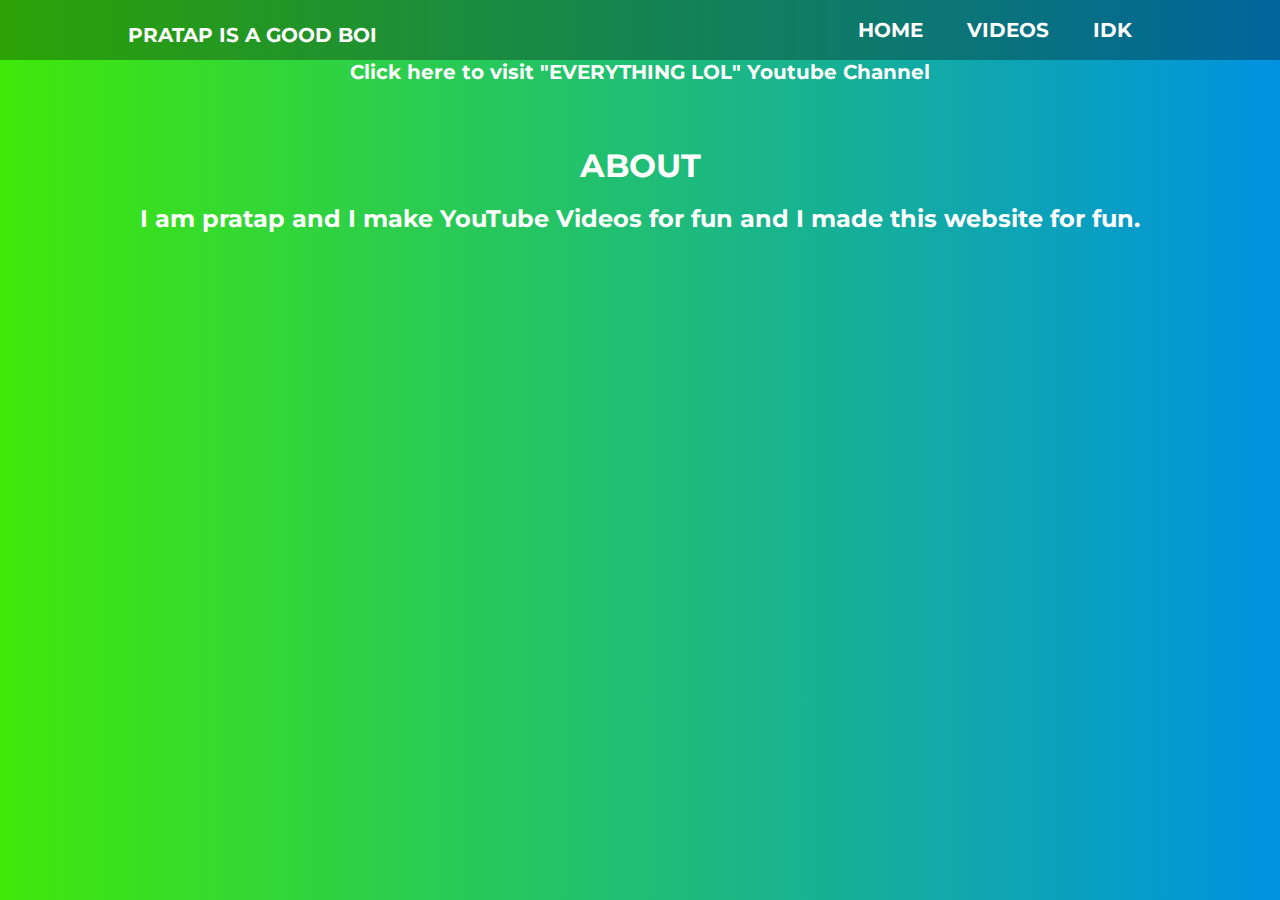
==== index.html @ 240d3d3e "Update index.html" ====
<!DOCTYPE html>
<html lang="en">
<head>
    <meta charset="UTF-8">
    <meta http-equiv="X-UA-Compatible" content="IE=edge">
    <meta name="viewport" content="width=3, initial-scale=1.0">
    <title>PROOF</title>
    <link rel="preconnect" href="https://fonts.googleapis.com">
<link rel="preconnect" href="https://fonts.gstatic.com" crossorigin>
<link href="https://fonts.googleapis.com/css2?family=Montserrat:wght@200&display=swap" rel="stylesheet">
    <link rel="stylesheet" href="style.css">
    
</head>
<body style="font-family: 'Montserrat', sans-serif;">
    <header style="background-color: rgba(0, 0, 0, 30%); height: 50px;">
    <h1 style="font-family: 'Montserrat', sans-serif; font-size: xx-large; font-weight: bold; " class="logo" class="pratap"><a href="index.html">PRATAP IS A GOOD BOI</a></h1>

    <nav>
        <ul class="biglinks" style="color: black;">
            <li><a href="index.html">HOME</a></li>
            <li><a href="videos.html">VIDEOS</a></li>
            <li><a href="#">IDK</a></li>
        </ul>
    </nav>
</header>
    
    
    <div align="center">
        
    <a href="https://www.youtube.com/channel/UCSGElBK2Qx9TnH6UVIZ2cQQ">Click here to visit "EVERYTHING LOL" Youtube Channel</a><br><br>
    <p>
    
    </p>
       <a href="https://www.youtube.com/channel/UCSGElBK2Qx9TnH6UVIZ2cQQ"> <img src="https://yt3.ggpht.com/vNNJXJg8zXym-apGo3uHhcfjZTiBJ9-OHI2cXSI9cef9PTK_qsQ4cXLEfuDcuWis01E-n_aRHQ=s176-c-k-c0x00ffffff-no-rj" alt="" class="best" href="https://www.youtube.com/channel/UCSGElBK2Qx9TnH6UVIZ2cQQ"></a><br><br>
        <h1>ABOUT</h1><br>
        <h2>I am pratap and I make YouTube Videos for fun and I made this website for fun.</h2>
</div>
</body>
</html>
---- style.css ----
@import url('https://fonts.googleapis.com/css2?family=Montserrat:wght@200&display=swap');
@media screen and (max-width: 980px){
    body{
        background-image: linear-gradient(to right, #3FE909, #0092E1)
    }
    iframe{
        width: 400px;
        height: 250px;
    }
    
}
body{
    background-color: #5CBAFF;
    background-image: linear-gradient(to right, #3FE909, #0092E1)
}

.good{
    color: #FFFFFF;
}
.best{
    border-radius: 100px;
    width: 75x;
    height: 75px;
    
}
.navi{
    color: #FFFFFF;
    text-align: top;
    font-family: 'Montserrat', sans-serif;
    font-weight: bold;
}
.rickroll{
    float:left;
    margin-right:20px;
    padding-bottom: 30px;
}
a{
    text-decoration: none;
    font-family: 'Montserrat', sans-serif;
    font-weight: bold;
    color: #FFFFFF;
    font-size: 20px;
    transition: color 0.5s;
}
a:hover{
    color: #63F6BA;
}
iframe{
    border-radius: 6px;
    width: 560;
    height: 315;
}
.head{
    font-family: 'Montserrat', sans-serif;
    color: aliceblue;
}

* {
    box-sizing: border-box;
    margin: 0;
    padding: 0;
}

header{
    display: flex;
    justify-content: space-between;
    align-items: center;
    padding: 30px 10%;
}

.logo{
    cursor: pointer;
}

.biglinks li{
    display: inline-block;
    padding: 0px 20px;
}

.biglinks li a {
    transition: all 0.3 ease 0s;
}

.biglinks li a:hover{
    color: #63F6BA;
}
.pratap{
    transition: color 0.5s;
}
.pratap:hover{
    color: #63F6BA;
}

li{
    font-family: 'Montserrat', sans-serif;
}

body{
    color: #FFFFFF;
}
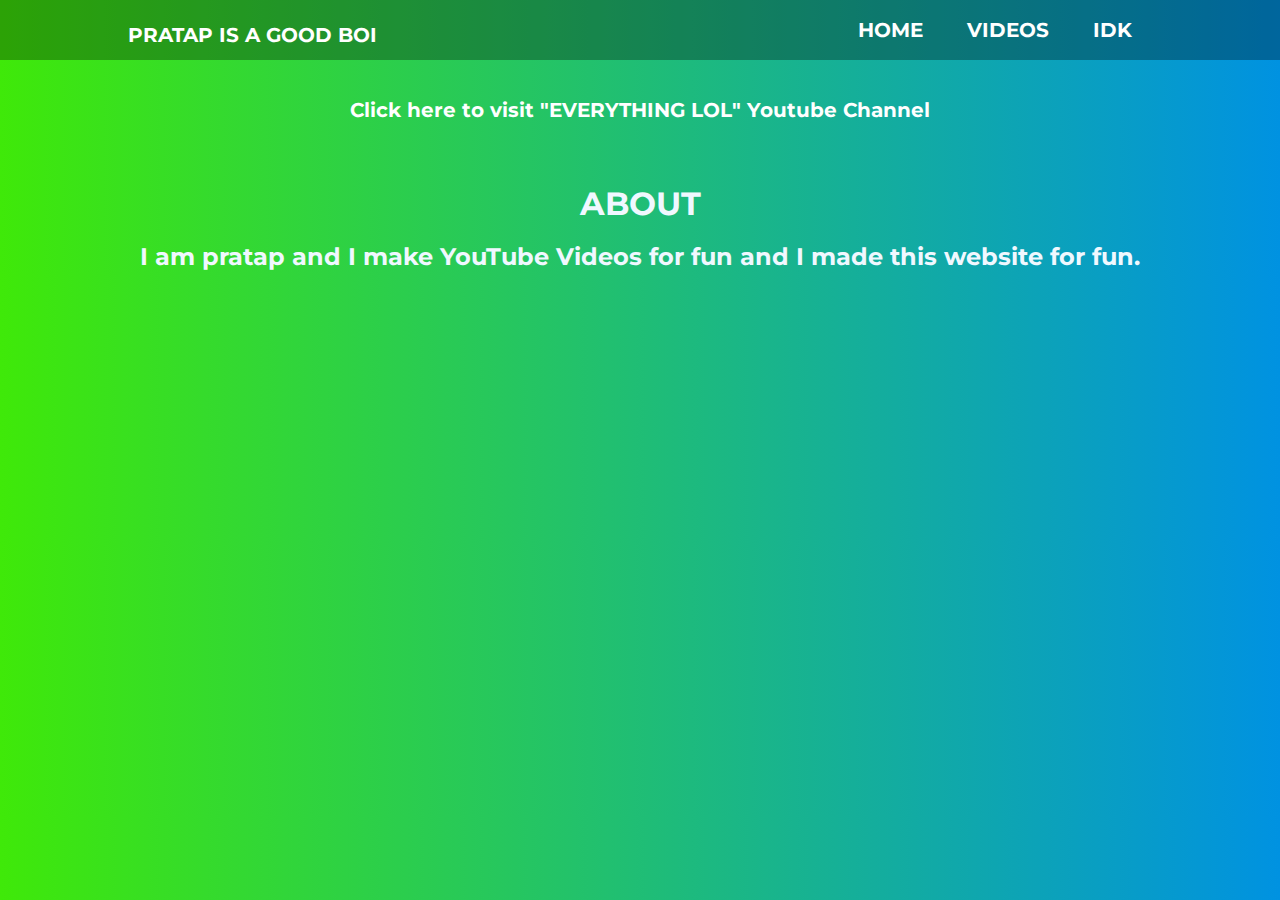
==== commit 14cb0243: "Update index.html" ====
--- a/index.html
+++ b/index.html
@@ -24,7 +24,7 @@
     </nav>
 </header>
     
-    
+    <br><br>
     <div align="center">
         
     <a href="https://www.youtube.com/channel/UCSGElBK2Qx9TnH6UVIZ2cQQ">Click here to visit "EVERYTHING LOL" Youtube Channel</a><br><br>
--- a/style.css
+++ b/style.css
@@ -24,7 +24,6 @@
     
 }
 .navi{
-    color: #FFFFFF;
     text-align: top;
     font-family: 'Montserrat', sans-serif;
     font-weight: bold;
@@ -96,5 +95,9 @@
 }
 
 body{
-    color: #FFFFFF;
+    color: aliceblue;
 }
+
+
+
+
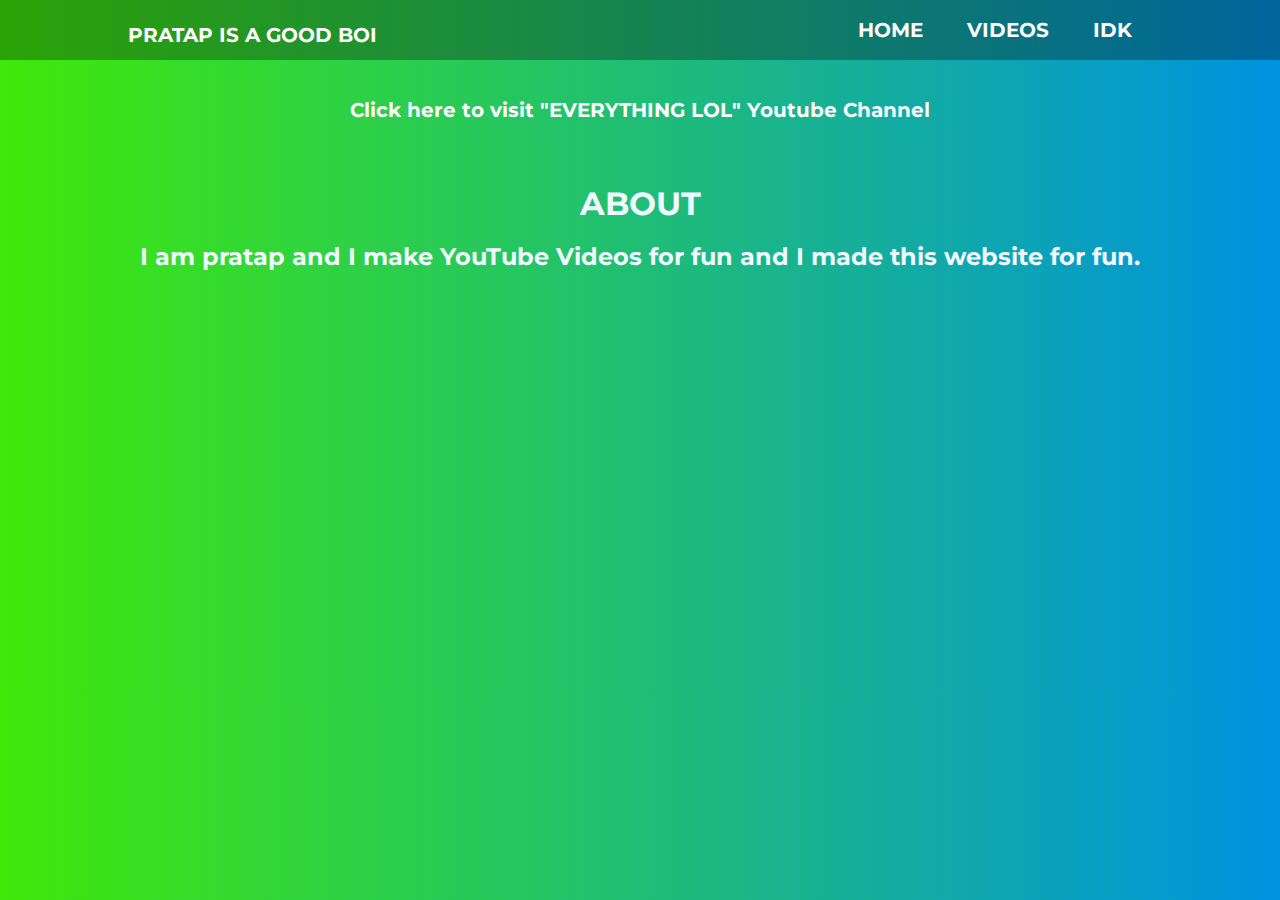
==== commit 42e9494f: "Update index.html" ====
--- a/index.html
+++ b/index.html
@@ -19,7 +19,7 @@
         <ul class="biglinks" style="color: black;">
             <li><a href="index.html">HOME</a></li>
             <li><a href="videos.html">VIDEOS</a></li>
-            <li><a href="#">IDK</a></li>
+            <li><a href="https://www.youtube.com/watch?v=dQw4w9WgXcQ">IDK</a></li>
         </ul>
     </nav>
 </header>
@@ -34,6 +34,8 @@
        <a href="https://www.youtube.com/channel/UCSGElBK2Qx9TnH6UVIZ2cQQ"> <img src="https://yt3.ggpht.com/vNNJXJg8zXym-apGo3uHhcfjZTiBJ9-OHI2cXSI9cef9PTK_qsQ4cXLEfuDcuWis01E-n_aRHQ=s176-c-k-c0x00ffffff-no-rj" alt="" class="best" href="https://www.youtube.com/channel/UCSGElBK2Qx9TnH6UVIZ2cQQ"></a><br><br>
         <h1>ABOUT</h1><br>
         <h2>I am pratap and I make YouTube Videos for fun and I made this website for fun.</h2>
+         <br><br>
+        <iframe src="https://open.spotify.com/embed/playlist/2ByToX3z9EayvLxTlAPLNz?utm_source=generator" width="25%" height="380" frameBorder="0" allowfullscreen="" allow="autoplay; clipboard-write; encrypted-media; fullscreen; picture-in-picture" style="border-radius: 0px;"></iframe>
 </div>
 </body>
 </html>
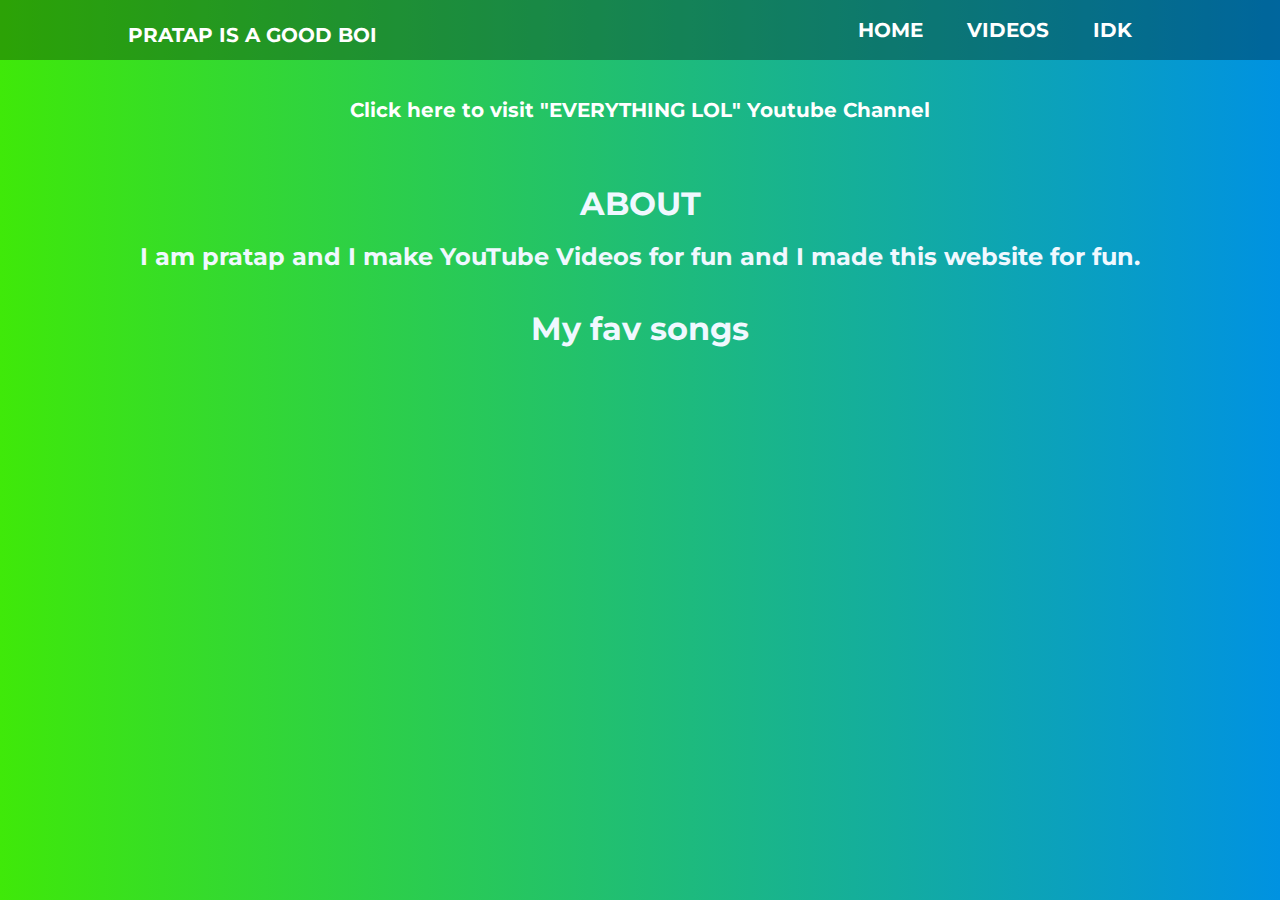
==== commit 17145982: "Update index.html" ====
--- a/index.html
+++ b/index.html
@@ -35,6 +35,7 @@
         <h1>ABOUT</h1><br>
         <h2>I am pratap and I make YouTube Videos for fun and I made this website for fun.</h2>
          <br><br>
+        <h1>My fav songs</h1>
         <iframe src="https://open.spotify.com/embed/playlist/2ByToX3z9EayvLxTlAPLNz?utm_source=generator" width="25%" height="380" frameBorder="0" allowfullscreen="" allow="autoplay; clipboard-write; encrypted-media; fullscreen; picture-in-picture" style="border-radius: 0px;"></iframe>
 </div>
 </body>
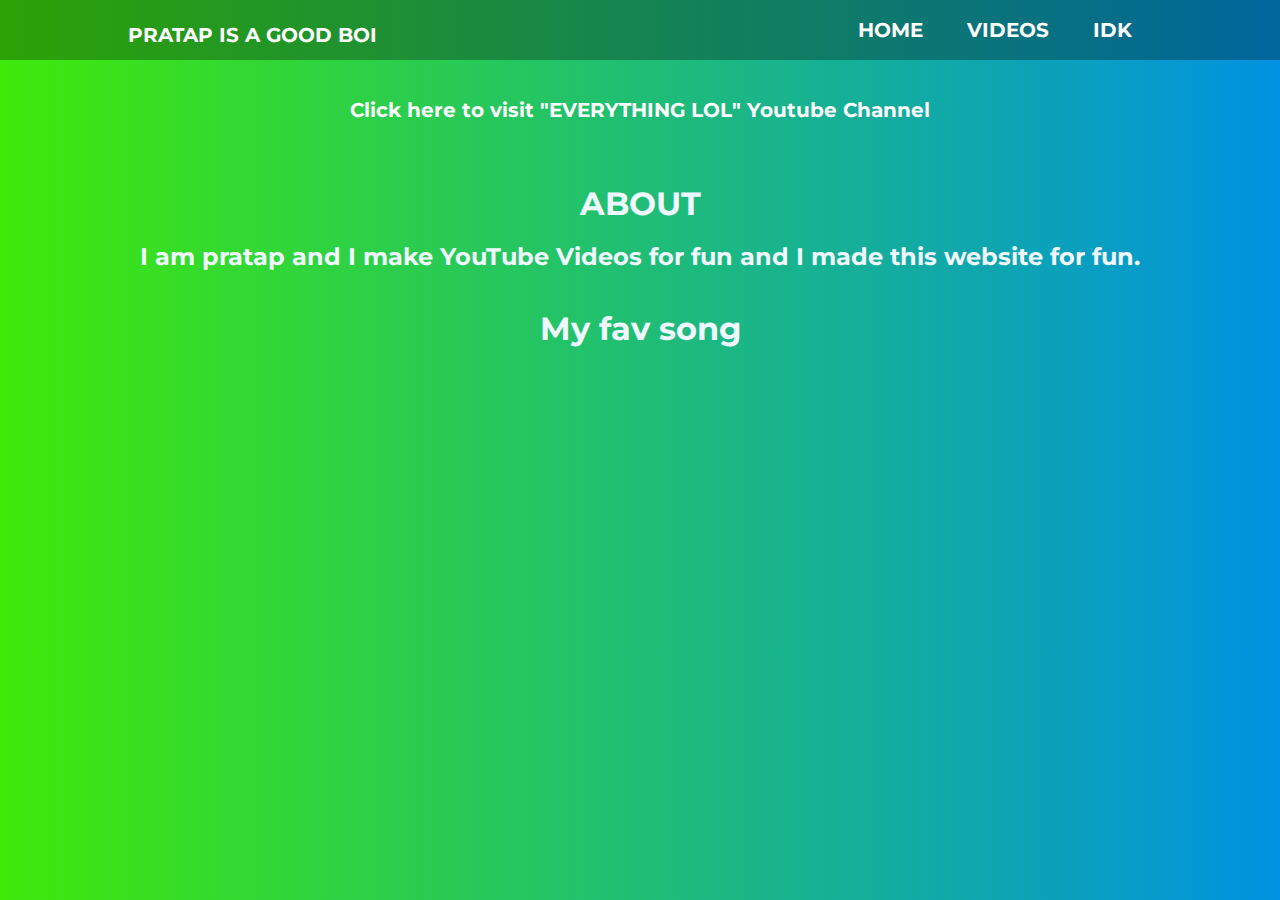
==== commit b114b850: "Update index.html" ====
--- a/index.html
+++ b/index.html
@@ -35,8 +35,8 @@
         <h1>ABOUT</h1><br>
         <h2>I am pratap and I make YouTube Videos for fun and I made this website for fun.</h2>
          <br><br>
-        <h1>My fav songs</h1>
-        <iframe src="https://open.spotify.com/embed/playlist/2ByToX3z9EayvLxTlAPLNz?utm_source=generator" width="25%" height="380" frameBorder="0" allowfullscreen="" allow="autoplay; clipboard-write; encrypted-media; fullscreen; picture-in-picture" style="border-radius: 0px;"></iframe>
+        <h1>My fav song</h1>
+        <iframe src="https://open.spotify.com/embed/track/3KkXRkHbMCARz0aVfEt68P?utm_source=generator" width="25%" height="300" frameBorder="0" allowfullscreen="" allow="autoplay; clipboard-write; encrypted-media; fullscreen; picture-in-picture" style="border-radius: 0px;"></iframe>
 </div>
 </body>
 </html>
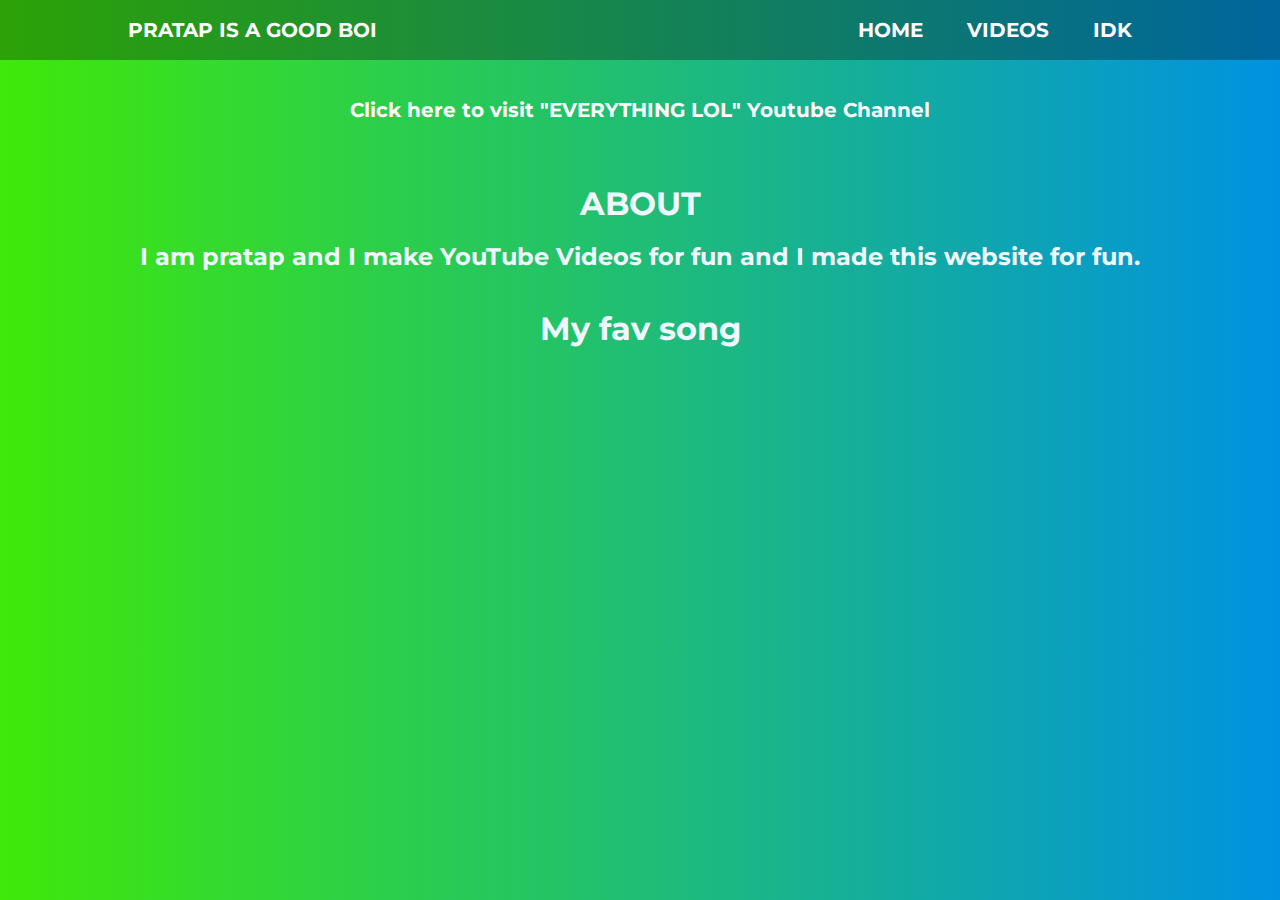
==== commit 49d37e04: "Update index.html" ====
--- a/index.html
+++ b/index.html
@@ -13,7 +13,7 @@
 </head>
 <body style="font-family: 'Montserrat', sans-serif;">
     <header style="background-color: rgba(0, 0, 0, 30%); height: 50px;">
-    <h1 style="font-family: 'Montserrat', sans-serif; font-size: xx-large; font-weight: bold; " class="logo" class="pratap"><a href="index.html">PRATAP IS A GOOD BOI</a></h1>
+    <h1 style="font-family: 'Montserrat', sans-serif; font-size: xx-large; font-weight: bold; padding-bottom: 10px; " class="logo" class="pratap"><a href="index.html">PRATAP IS A GOOD BOI</a></h1>
 
     <nav>
         <ul class="biglinks" style="color: black;">
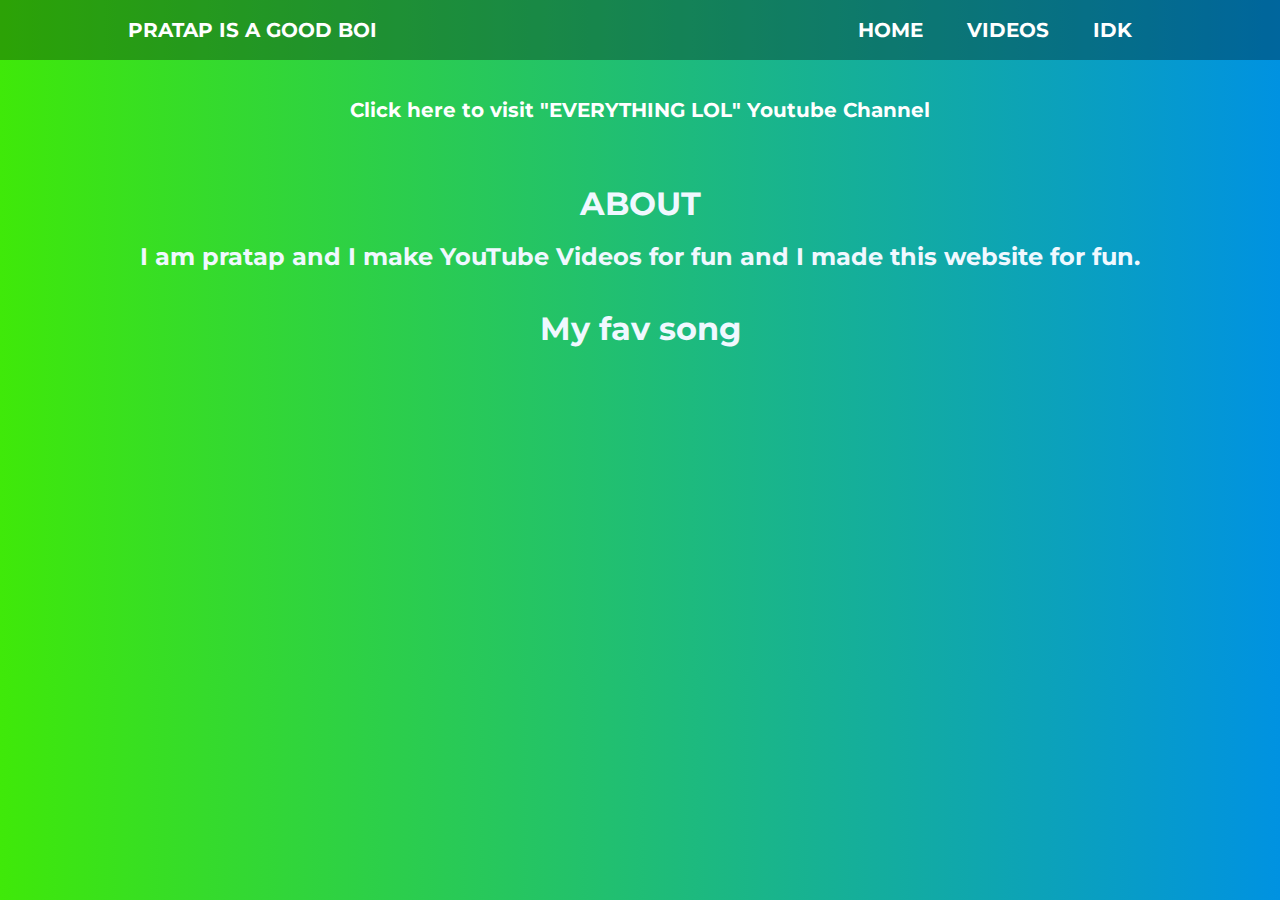
==== commit 64602140: "Update index.html" ====
--- a/index.html
+++ b/index.html
@@ -35,7 +35,7 @@
         <h1>ABOUT</h1><br>
         <h2>I am pratap and I make YouTube Videos for fun and I made this website for fun.</h2>
          <br><br>
-        <h1>My fav song</h1>
+        <h1>My fav song</h1><br>
         <iframe src="https://open.spotify.com/embed/track/3KkXRkHbMCARz0aVfEt68P?utm_source=generator" width="25%" height="300" frameBorder="0" allowfullscreen="" allow="autoplay; clipboard-write; encrypted-media; fullscreen; picture-in-picture" style="border-radius: 0px;"></iframe>
 </div>
 </body>
